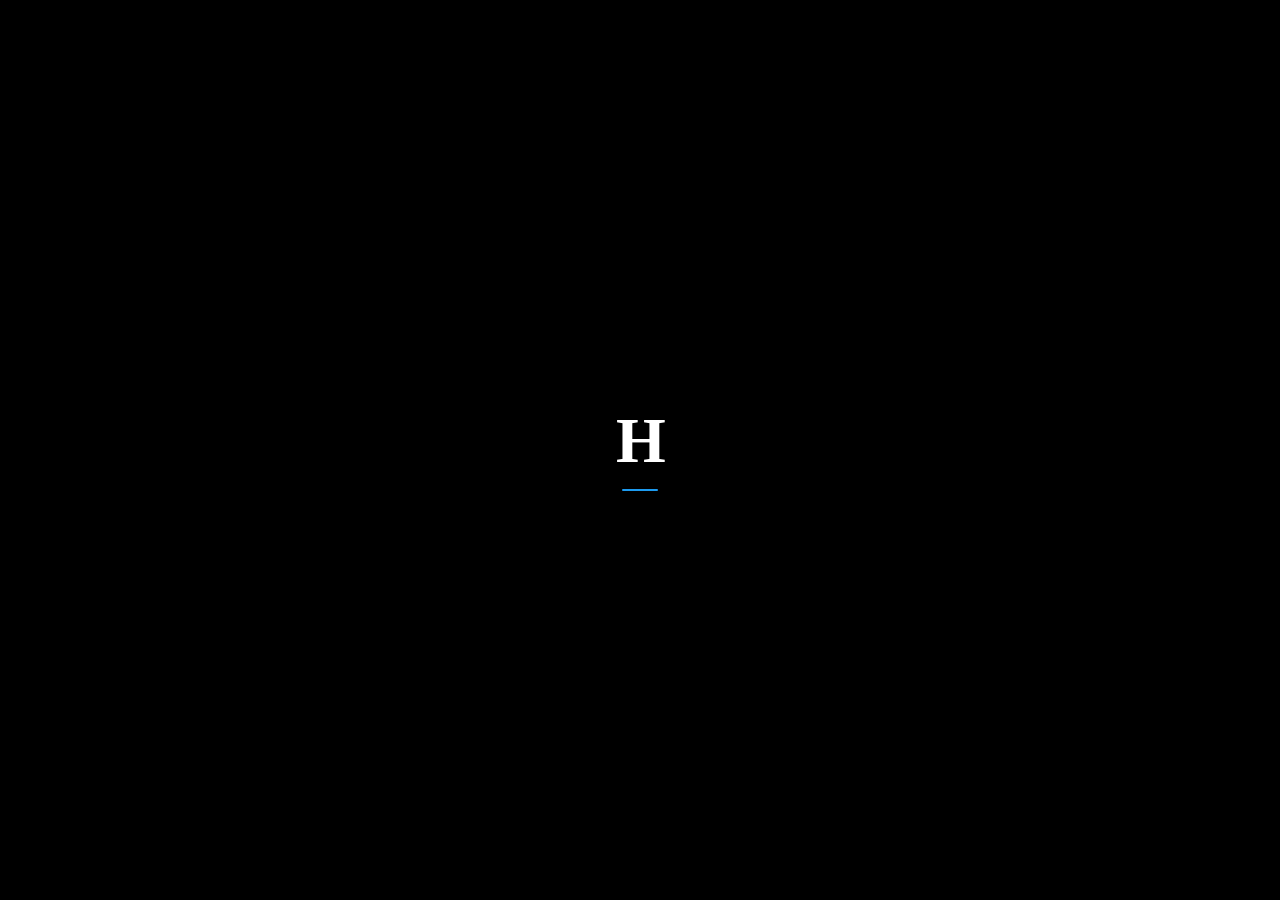
==== index.html @ ad1e806a "Add initial HTML structure for the application" ====
<!DOCTYPE html>

<html lang="en">
<head>
  <meta charset="UTF-8">
  <meta name="viewport" content="width=device-width, initial-scale=1.0, viewport-fit=cover">
  <meta name="theme-color" content="#000000">
  <meta name="description" content="H — Your personal offline micro-social space">
  <meta name="apple-mobile-web-app-capable" content="yes">
  <meta name="apple-mobile-web-app-status-bar-style" content="black-translucent">
  <meta name="apple-mobile-web-app-title" content="H">

  <!-- PWA Manifest -->

  <link rel="manifest" href="./manifest.json">

  <!-- Apple Touch Icons -->

  <link rel="apple-touch-icon" href="./icons/icon-192.png">

  <title>H</title>

  <!-- Preconnect for fonts -->

  <link rel="preconnect" href="https://fonts.googleapis.com">
  <link rel="preconnect" href="https://fonts.gstatic.com" crossorigin>

  <link rel="stylesheet" href="./style.css">
</head>
<body>
  <!-- App root -->
  <div id="app">
    <!-- Loading splash -->
    <div style="
      position:fixed; inset:0;
      background:#000;
      display:flex; align-items:center; justify-content:center;
      flex-direction:column; gap:16px;
    ">
      <span style="
        font-family: Georgia, serif;
        font-size: 64px;
        font-weight: 700;
        color: #fff;
        letter-spacing: -2px;
        line-height: 1;
      ">H</span>
      <div style="
        width: 36px; height: 2px;
        background: #1d9bf0;
        border-radius: 99px;
        animation: loadbar 1s ease infinite alternate;
      "></div>
    </div>
    <style>
      @keyframes loadbar {
        from { width: 20px; opacity: 0.4; }
        to   { width: 60px; opacity: 1; }
      }
    </style>
  </div>

  <script src="./app.js"></script>

</body>
</html>
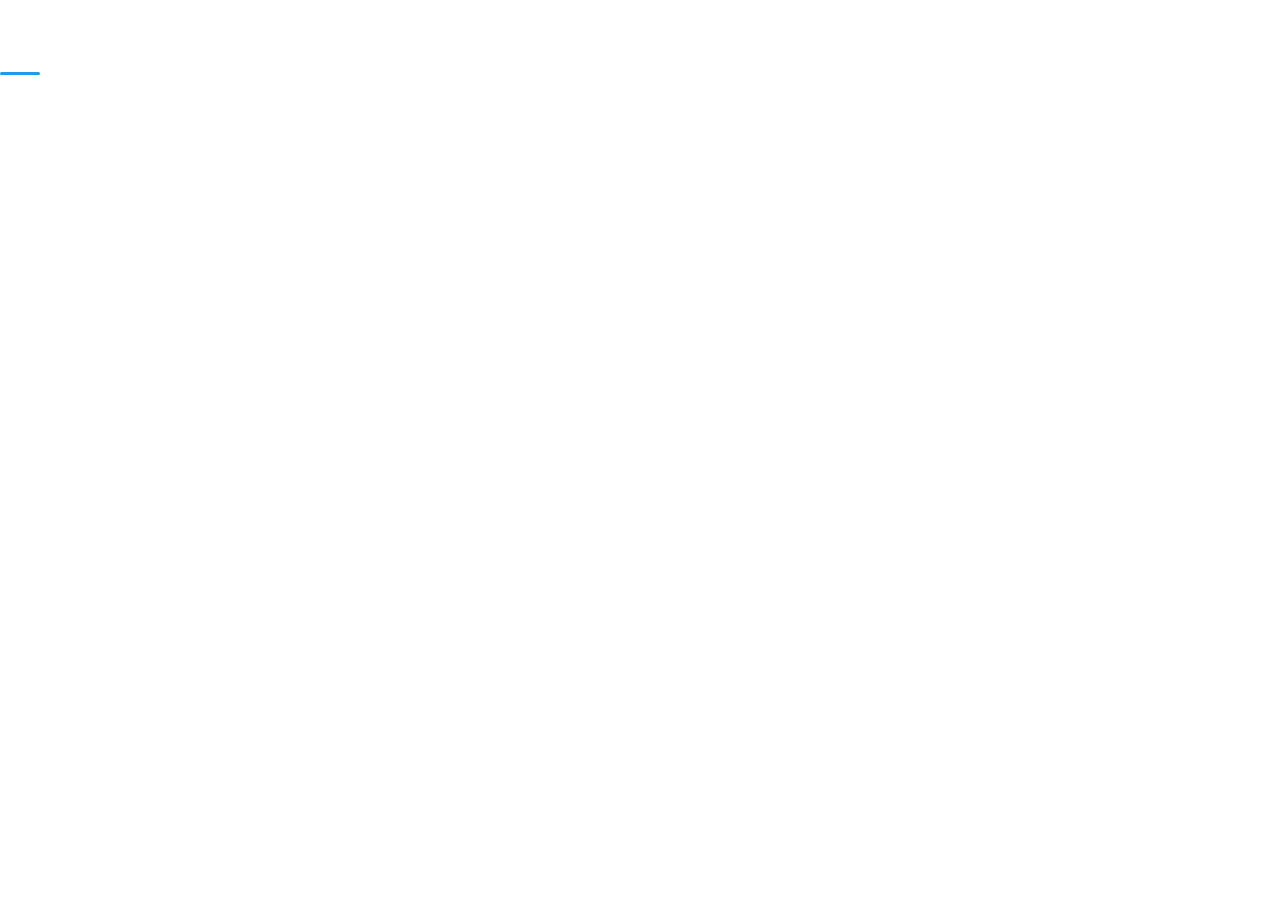
==== commit 0f00d4a3: "Update print statement from 'Hello' to 'Goodbye'" ====
--- a/index.html
+++ b/index.html
@@ -9,58 +9,1509 @@
   <meta name="apple-mobile-web-app-capable" content="yes">
   <meta name="apple-mobile-web-app-status-bar-style" content="black-translucent">
   <meta name="apple-mobile-web-app-title" content="H">
-
-  <!-- PWA Manifest -->
-
   <link rel="manifest" href="./manifest.json">
-
-  <!-- Apple Touch Icons -->
-
-  <link rel="apple-touch-icon" href="./icons/icon-192.png">
-
   <title>H</title>
-
-  <!-- Preconnect for fonts -->
-
-  <link rel="preconnect" href="https://fonts.googleapis.com">
-  <link rel="preconnect" href="https://fonts.gstatic.com" crossorigin>
-
-  <link rel="stylesheet" href="./style.css">
+  <style>
+/* ── Reset & Base ── */
+*, *::before, *::after { box-sizing: border-box; margin: 0; padding: 0; }
+
+:root {
+–bg:          #000000;
+–bg-elevated: #0d0d0d;
+–bg-card:     #111111;
+–bg-hover:    #161616;
+–bg-input:    #0d0d0d;
+–border:      #222222;
+–border-light:#2f2f2f;
+–accent:      #ffffff;
+–accent-dim:  #e7e9ea;
+–muted:       #71767b;
+–muted-light: #555555;
+–blue:        #1d9bf0;
+–blue-hover:  #1a8cd8;
+–red:         #f4212e;
+–radius-sm:   4px;
+–radius-md:   12px;
+–radius-full: 9999px;
+–font-main:   ‘Chirp’, -apple-system, BlinkMacSystemFont, ‘Segoe UI’, sans-serif;
+–sidebar-w:   275px;
+–col-w:       600px;
+–transition:  0.15s ease;
+}
+
+html { font-size: 15px; }
+body {
+background: var(–bg);
+color: var(–accent-dim);
+font-family: -apple-system, BlinkMacSystemFont, ‘Segoe UI’, ‘Helvetica Neue’, sans-serif;
+min-height: 100vh;
+overflow-x: hidden;
+-webkit-font-smoothing: antialiased;
+}
+
+/* ── Scrollbar ── */
+::-webkit-scrollbar { width: 0px; }
+
+/* ── Layout Shell ── */
+.app-shell {
+display: flex;
+justify-content: center;
+min-height: 100vh;
+max-width: 1300px;
+margin: 0 auto;
+}
+
+/* ── Left Sidebar ── */
+.sidebar {
+width: var(–sidebar-w);
+position: sticky;
+top: 0;
+height: 100vh;
+display: flex;
+flex-direction: column;
+padding: 0 12px;
+overflow: hidden;
+flex-shrink: 0;
+}
+
+.sidebar-logo {
+display: flex;
+align-items: center;
+justify-content: center;
+width: 50px;
+height: 50px;
+border-radius: var(–radius-full);
+margin: 4px 0 4px -4px;
+cursor: pointer;
+transition: background var(–transition);
+text-decoration: none;
+}
+.sidebar-logo:hover { background: var(–bg-hover); }
+.sidebar-logo .logo-letter {
+font-size: 28px;
+font-weight: 700;
+color: var(–accent);
+line-height: 1;
+font-family: ‘DM Sans’, serif;
+letter-spacing: -1px;
+}
+
+.sidebar-nav { flex: 1; padding-top: 4px; }
+
+.nav-item {
+display: flex;
+align-items: center;
+gap: 20px;
+padding: 12px 12px;
+border-radius: var(–radius-full);
+cursor: pointer;
+transition: background var(–transition);
+text-decoration: none;
+color: var(–accent-dim);
+font-size: 1.25rem;
+font-weight: 400;
+margin-bottom: 2px;
+width: fit-content;
+}
+.nav-item:hover { background: var(–bg-hover); }
+.nav-item.active { font-weight: 700; }
+.nav-item svg { width: 26px; height: 26px; flex-shrink: 0; }
+.nav-item span { white-space: nowrap; }
+
+.sidebar-profile {
+display: flex;
+align-items: center;
+gap: 12px;
+padding: 12px;
+border-radius: var(–radius-full);
+cursor: pointer;
+transition: background var(–transition);
+margin-bottom: 16px;
+}
+.sidebar-profile:hover { background: var(–bg-hover); }
+.sidebar-profile-info { flex: 1; min-width: 0; }
+.sidebar-profile-name {
+font-weight: 700;
+font-size: 0.95rem;
+color: var(–accent);
+white-space: nowrap;
+overflow: hidden;
+text-overflow: ellipsis;
+}
+.sidebar-profile-handle {
+font-size: 0.85rem;
+color: var(–muted);
+white-space: nowrap;
+overflow: hidden;
+text-overflow: ellipsis;
+}
+.sidebar-profile-dots { color: var(–muted); font-size: 1.2rem; margin-left: auto; }
+
+/* ── Main Timeline Column ── */
+.main-col {
+width: var(–col-w);
+border-left: 1px solid var(–border);
+border-right: 1px solid var(–border);
+min-height: 100vh;
+flex-shrink: 0;
+}
+
+/* ── Timeline Header ── */
+.timeline-header {
+position: sticky;
+top: 0;
+z-index: 100;
+background: rgba(0, 0, 0, 0.85);
+backdrop-filter: blur(12px);
+-webkit-backdrop-filter: blur(12px);
+border-bottom: 1px solid var(–border);
+padding: 16px 16px 0;
+}
+.timeline-header h2 {
+font-size: 1.25rem;
+font-weight: 700;
+color: var(–accent);
+padding-bottom: 16px;
+}
+
+/* ── Tabs ── */
+.tabs {
+display: flex;
+border-bottom: none;
+margin: 0 -16px;
+}
+.tab {
+flex: 1;
+text-align: center;
+padding: 14px 0 14px;
+font-size: 0.9rem;
+font-weight: 500;
+color: var(–muted);
+cursor: pointer;
+transition: background var(–transition);
+position: relative;
+}
+.tab:hover { background: rgba(255,255,255,0.03); }
+.tab.active {
+color: var(–accent);
+font-weight: 700;
+}
+.tab.active::after {
+content: ‘’;
+position: absolute;
+bottom: 0;
+left: 50%;
+transform: translateX(-50%);
+width: 56px;
+height: 4px;
+background: var(–blue);
+border-radius: var(–radius-full);
+}
+
+/* ── Post Composer ── */
+.composer {
+display: flex;
+gap: 12px;
+padding: 12px 16px 8px;
+border-bottom: 1px solid var(–border);
+}
+
+.composer-avatar {
+flex-shrink: 0;
+width: 40px;
+height: 40px;
+border-radius: var(–radius-full);
+background: var(–bg-elevated);
+overflow: hidden;
+cursor: pointer;
+}
+.composer-avatar img {
+width: 100%;
+height: 100%;
+object-fit: cover;
+}
+.composer-avatar-placeholder {
+width: 100%;
+height: 100%;
+display: flex;
+align-items: center;
+justify-content: center;
+background: var(–blue);
+color: #fff;
+font-size: 1rem;
+font-weight: 700;
+}
+
+.composer-body { flex: 1; min-width: 0; }
+.composer-audience {
+display: inline-flex;
+align-items: center;
+gap: 4px;
+color: var(–blue);
+font-size: 0.85rem;
+font-weight: 700;
+padding: 3px 10px;
+border: 1px solid var(–blue);
+border-radius: var(–radius-full);
+margin-bottom: 8px;
+cursor: pointer;
+}
+.composer-audience svg { width: 14px; height: 14px; }
+
+.composer-textarea {
+width: 100%;
+background: transparent;
+border: none;
+outline: none;
+color: var(–accent);
+font-size: 1.25rem;
+font-family: inherit;
+resize: none;
+line-height: 1.5;
+min-height: 60px;
+caret-color: var(–blue);
+}
+.composer-textarea::placeholder { color: var(–muted); }
+
+.composer-image-preview {
+position: relative;
+margin-top: 8px;
+border-radius: var(–radius-md);
+overflow: hidden;
+max-height: 280px;
+border: 1px solid var(–border);
+}
+.composer-image-preview img {
+width: 100%;
+object-fit: cover;
+max-height: 280px;
+}
+.composer-image-preview .remove-img {
+position: absolute;
+top: 8px;
+left: 8px;
+background: rgba(0,0,0,0.75);
+border: none;
+color: #fff;
+border-radius: var(–radius-full);
+width: 30px;
+height: 30px;
+cursor: pointer;
+font-size: 1rem;
+display: flex;
+align-items: center;
+justify-content: center;
+backdrop-filter: blur(4px);
+}
+.composer-image-preview .remove-img:hover { background: rgba(0,0,0,0.9); }
+
+.composer-divider {
+height: 1px;
+background: var(–border);
+margin: 10px 0;
+}
+
+.composer-actions {
+display: flex;
+align-items: center;
+justify-content: space-between;
+}
+.composer-tools {
+display: flex;
+align-items: center;
+gap: 2px;
+}
+.tool-btn {
+background: none;
+border: none;
+color: var(–blue);
+cursor: pointer;
+padding: 8px;
+border-radius: var(–radius-full);
+display: flex;
+align-items: center;
+transition: background var(–transition);
+}
+.tool-btn:hover { background: rgba(29, 155, 240, 0.1); }
+.tool-btn svg { width: 20px; height: 20px; }
+.tool-btn input[type=“file”] { display: none; }
+
+.composer-right {
+display: flex;
+align-items: center;
+gap: 12px;
+}
+.char-count {
+font-size: 0.85rem;
+color: var(–muted);
+}
+.char-count.warn { color: #ffd400; }
+.char-count.danger { color: var(–red); }
+
+.post-btn {
+background: var(–accent);
+color: var(–bg);
+border: none;
+border-radius: var(–radius-full);
+padding: 8px 20px;
+font-size: 0.95rem;
+font-weight: 700;
+cursor: pointer;
+transition: background var(–transition), opacity var(–transition);
+font-family: inherit;
+}
+.post-btn:hover { background: #e7e9ea; }
+.post-btn:disabled { opacity: 0.5; cursor: not-allowed; }
+
+/* ── Feed ── */
+.feed { }
+
+.post-card {
+display: flex;
+gap: 12px;
+padding: 12px 16px;
+border-bottom: 1px solid var(–border);
+cursor: pointer;
+transition: background var(–transition);
+position: relative;
+}
+.post-card:hover { background: var(–bg-hover); }
+
+.post-avatar {
+flex-shrink: 0;
+width: 40px;
+height: 40px;
+border-radius: var(–radius-full);
+background: var(–bg-elevated);
+overflow: hidden;
+}
+.post-avatar img {
+width: 100%;
+height: 100%;
+object-fit: cover;
+}
+.post-avatar-placeholder {
+width: 100%;
+height: 100%;
+display: flex;
+align-items: center;
+justify-content: center;
+background: var(–blue);
+color: #fff;
+font-size: 1rem;
+font-weight: 700;
+}
+
+.post-body { flex: 1; min-width: 0; }
+
+.post-header {
+display: flex;
+align-items: baseline;
+gap: 4px;
+flex-wrap: wrap;
+margin-bottom: 2px;
+}
+.post-name {
+font-weight: 700;
+font-size: 0.95rem;
+color: var(–accent);
+}
+.post-handle {
+color: var(–muted);
+font-size: 0.9rem;
+}
+.post-dot {
+color: var(–muted);
+font-size: 0.9rem;
+}
+.post-time {
+color: var(–muted);
+font-size: 0.9rem;
+}
+
+.post-text {
+font-size: 0.95rem;
+line-height: 1.55;
+color: var(–accent-dim);
+white-space: pre-wrap;
+word-break: break-word;
+margin-bottom: 6px;
+}
+
+.post-image {
+border-radius: var(–radius-md);
+overflow: hidden;
+margin-top: 10px;
+border: 1px solid var(–border);
+max-height: 500px;
+}
+.post-image img {
+width: 100%;
+object-fit: cover;
+max-height: 500px;
+display: block;
+}
+
+.post-actions-bar {
+display: flex;
+align-items: center;
+gap: 20px;
+margin-top: 10px;
+}
+.post-action {
+display: flex;
+align-items: center;
+gap: 6px;
+color: var(–muted);
+font-size: 0.85rem;
+cursor: pointer;
+transition: color var(–transition);
+padding: 4px;
+border-radius: var(–radius-full);
+}
+.post-action svg { width: 18px; height: 18px; }
+.post-action:hover { color: var(–blue); }
+.post-action.like:hover { color: #f91880; }
+.post-action.like.liked { color: #f91880; }
+.post-action.like.liked svg { fill: #f91880; }
+
+/* ── Three-dot menu ── */
+.post-menu-wrapper {
+position: absolute;
+top: 12px;
+right: 12px;
+}
+.menu-trigger {
+background: none;
+border: none;
+color: var(–muted);
+cursor: pointer;
+width: 34px;
+height: 34px;
+border-radius: var(–radius-full);
+display: flex;
+align-items: center;
+justify-content: center;
+opacity: 0;
+transition: background var(–transition), opacity var(–transition);
+}
+.post-card:hover .menu-trigger { opacity: 1; }
+.menu-trigger:hover { background: rgba(29, 155, 240, 0.1); color: var(–blue); }
+.menu-trigger svg { width: 18px; height: 18px; }
+
+.dropdown-menu {
+position: absolute;
+top: calc(100% + 4px);
+right: 0;
+background: var(–bg-card);
+border: 1px solid var(–border-light);
+border-radius: var(–radius-md);
+box-shadow: 0 8px 32px rgba(0,0,0,0.8);
+min-width: 200px;
+z-index: 999;
+overflow: hidden;
+animation: menuIn 0.12s ease;
+}
+@keyframes menuIn {
+from { opacity: 0; transform: scale(0.95) translateY(-4px); }
+to   { opacity: 1; transform: scale(1) translateY(0); }
+}
+.dropdown-item {
+display: flex;
+align-items: center;
+gap: 12px;
+padding: 14px 16px;
+cursor: pointer;
+font-size: 0.95rem;
+font-weight: 500;
+color: var(–accent-dim);
+transition: background var(–transition);
+}
+.dropdown-item:hover { background: var(–bg-hover); }
+.dropdown-item.danger { color: var(–red); }
+.dropdown-item svg { width: 18px; height: 18px; }
+
+/* ── Empty State ── */
+.empty-state {
+display: flex;
+flex-direction: column;
+align-items: center;
+padding: 60px 32px;
+gap: 12px;
+text-align: center;
+}
+.empty-state-icon {
+width: 60px;
+height: 60px;
+border-radius: var(–radius-full);
+background: var(–bg-elevated);
+display: flex;
+align-items: center;
+justify-content: center;
+color: var(–muted);
+margin-bottom: 8px;
+}
+.empty-state h3 {
+font-size: 1.5rem;
+font-weight: 800;
+color: var(–accent);
+}
+.empty-state p {
+font-size: 0.95rem;
+color: var(–muted);
+max-width: 300px;
+line-height: 1.5;
+}
+
+/* ── Onboarding Modal ── */
+.modal-overlay {
+position: fixed;
+inset: 0;
+background: rgba(0,0,0,0.7);
+z-index: 10000;
+display: flex;
+align-items: center;
+justify-content: center;
+backdrop-filter: blur(4px);
+animation: fadeIn 0.2s ease;
+}
+@keyframes fadeIn {
+from { opacity: 0; } to { opacity: 1; }
+}
+
+.modal {
+background: var(–bg);
+border-radius: 16px;
+width: 90%;
+max-width: 480px;
+padding: 40px 32px;
+animation: slideUp 0.25s ease;
+border: 1px solid var(–border);
+}
+@keyframes slideUp {
+from { opacity: 0; transform: translateY(20px); }
+to   { opacity: 1; transform: translateY(0); }
+}
+
+.modal-logo {
+text-align: center;
+margin-bottom: 28px;
+}
+.modal-logo .logo-letter {
+font-size: 42px;
+font-weight: 800;
+color: var(–accent);
+letter-spacing: -2px;
+}
+
+.modal h2 {
+font-size: 1.65rem;
+font-weight: 800;
+color: var(–accent);
+margin-bottom: 8px;
+letter-spacing: -0.5px;
+}
+.modal p {
+color: var(–muted);
+font-size: 0.95rem;
+margin-bottom: 28px;
+line-height: 1.5;
+}
+
+/* Avatar upload */
+.avatar-upload-area {
+display: flex;
+flex-direction: column;
+align-items: center;
+gap: 12px;
+margin-bottom: 28px;
+cursor: pointer;
+}
+.avatar-upload-circle {
+width: 80px;
+height: 80px;
+border-radius: var(–radius-full);
+border: 2px dashed var(–border-light);
+display: flex;
+align-items: center;
+justify-content: center;
+overflow: hidden;
+transition: border-color var(–transition);
+background: var(–bg-elevated);
+}
+.avatar-upload-area:hover .avatar-upload-circle { border-color: var(–blue); }
+.avatar-upload-circle img {
+width: 100%;
+height: 100%;
+object-fit: cover;
+}
+.avatar-upload-circle svg { color: var(–muted); width: 28px; height: 28px; }
+.avatar-upload-label {
+font-size: 0.9rem;
+color: var(–blue);
+font-weight: 600;
+}
+
+.field {
+margin-bottom: 20px;
+}
+.field label {
+display: block;
+font-size: 0.85rem;
+color: var(–muted);
+margin-bottom: 6px;
+font-weight: 500;
+}
+.field input {
+width: 100%;
+background: var(–bg-input);
+border: 1px solid var(–border-light);
+border-radius: var(–radius-md);
+padding: 14px 16px;
+color: var(–accent);
+font-size: 1rem;
+font-family: inherit;
+outline: none;
+transition: border-color var(–transition);
+}
+.field input:focus { border-color: var(–blue); }
+.field input::placeholder { color: var(–muted-light); }
+
+.field-hint {
+font-size: 0.8rem;
+color: var(–muted);
+margin-top: 5px;
+}
+
+.modal-submit {
+width: 100%;
+background: var(–accent);
+color: var(–bg);
+border: none;
+border-radius: var(–radius-full);
+padding: 14px;
+font-size: 1rem;
+font-weight: 700;
+cursor: pointer;
+font-family: inherit;
+transition: background var(–transition);
+margin-top: 8px;
+}
+.modal-submit:hover { background: #e7e9ea; }
+.modal-submit:disabled { opacity: 0.4; cursor: not-allowed; }
+
+/* ── Toast ── */
+.toast {
+position: fixed;
+bottom: 24px;
+left: 50%;
+transform: translateX(-50%) translateY(0);
+background: var(–blue);
+color: #fff;
+padding: 12px 24px;
+border-radius: var(–radius-full);
+font-size: 0.9rem;
+font-weight: 600;
+z-index: 99999;
+animation: toastIn 0.2s ease, toastOut 0.2s ease 2.3s forwards;
+white-space: nowrap;
+box-shadow: 0 4px 20px rgba(0,0,0,0.5);
+}
+@keyframes toastIn {
+from { opacity: 0; transform: translateX(-50%) translateY(16px); }
+to   { opacity: 1; transform: translateX(-50%) translateY(0); }
+}
+@keyframes toastOut {
+from { opacity: 1; transform: translateX(-50%) translateY(0); }
+to   { opacity: 0; transform: translateX(-50%) translateY(16px); }
+}
+
+/* ── Right sidebar placeholder ── */
+.right-sidebar {
+width: 350px;
+padding: 12px 24px;
+flex-shrink: 0;
+}
+.search-bar {
+background: var(–bg-elevated);
+border: 1px solid transparent;
+border-radius: var(–radius-full);
+display: flex;
+align-items: center;
+gap: 10px;
+padding: 10px 16px;
+margin-bottom: 16px;
+transition: border-color var(–transition), background var(–transition);
+}
+.search-bar:focus-within {
+background: var(–bg);
+border-color: var(–blue);
+}
+.search-bar svg { color: var(–muted); width: 18px; height: 18px; flex-shrink: 0; }
+.search-bar input {
+background: none;
+border: none;
+outline: none;
+color: var(–accent);
+font-size: 0.95rem;
+font-family: inherit;
+width: 100%;
+}
+.search-bar input::placeholder { color: var(–muted); }
+
+.widget-card {
+background: var(–bg-elevated);
+border-radius: var(–radius-md);
+padding: 16px;
+margin-bottom: 16px;
+border: 1px solid var(–border);
+}
+.widget-card h3 {
+font-size: 1.1rem;
+font-weight: 800;
+color: var(–accent);
+margin-bottom: 12px;
+}
+.widget-stat {
+display: flex;
+justify-content: space-between;
+padding: 8px 0;
+border-bottom: 1px solid var(–border);
+font-size: 0.9rem;
+}
+.widget-stat:last-child { border-bottom: none; }
+.widget-stat-label { color: var(–muted); }
+.widget-stat-value { font-weight: 700; color: var(–accent); }
+
+/* ── Mobile ── */
+@media (max-width: 1100px) {
+.right-sidebar { display: none; }
+}
+@media (max-width: 768px) {
+.sidebar { display: none; }
+.main-col {
+width: 100%;
+border-left: none;
+border-right: none;
+}
+.app-shell { flex-direction: column; }
+
+/* Mobile bottom nav */
+.mobile-nav {
+display: flex;
+position: fixed;
+bottom: 0;
+left: 0;
+right: 0;
+background: rgba(0,0,0,0.92);
+border-top: 1px solid var(–border);
+backdrop-filter: blur(12px);
+z-index: 1000;
+padding: 0 8px;
+padding-bottom: env(safe-area-inset-bottom);
+}
+.mobile-nav-item {
+flex: 1;
+display: flex;
+align-items: center;
+justify-content: center;
+padding: 14px 8px;
+color: var(–accent-dim);
+cursor: pointer;
+}
+.mobile-nav-item svg { width: 26px; height: 26px; }
+
+body { padding-bottom: 70px; }
+}
+@media (min-width: 769px) {
+.mobile-nav { display: none; }
+}
+
+/* ── Post entrance animation ── */
+.post-card {
+animation: postIn 0.25s ease;
+}
+@keyframes postIn {
+from { opacity: 0; transform: translateY(-8px); }
+to   { opacity: 1; transform: translateY(0); }
+}
+
+/* ── Liked heart fill ── */
+@keyframes heartPop {
+0%   { transform: scale(1); }
+50%  { transform: scale(1.4); }
+100% { transform: scale(1); }
+}
+.post-action.like.liked svg { animation: heartPop 0.3s ease; }
+
+/* ── Composer focus ring ── */
+.composer-textarea:focus + .composer-divider {
+background: var(–blue);
+height: 2px;
+}
+
+/* ── Image attachment preview strip ── */
+.composer-image-preview { animation: fadeIn 0.2s ease; }
+
+```
+#splash {
+  position: fixed; inset: 0; background: #000;
+  display: flex; align-items: center; justify-content: center;
+  flex-direction: column; gap: 20px; z-index: 99999;
+  transition: opacity 0.3s ease;
+}
+#splash.hide { opacity: 0; pointer-events: none; }
+.splash-letter {
+  font-family: Georgia, serif; font-size: 72px; font-weight: 700;
+  color: #fff; letter-spacing: -3px; line-height: 1;
+}
+.splash-bar {
+  width: 40px; height: 3px; background: #1d9bf0; border-radius: 99px;
+  animation: splashpulse 0.8s ease-in-out infinite alternate;
+}
+@keyframes splashpulse {
+  from { width: 24px; opacity: 0.5; }
+  to   { width: 56px; opacity: 1; }
+}
+```
+
+  </style>
 </head>
 <body>
-  <!-- App root -->
-  <div id="app">
-    <!-- Loading splash -->
-    <div style="
-      position:fixed; inset:0;
-      background:#000;
-      display:flex; align-items:center; justify-content:center;
-      flex-direction:column; gap:16px;
-    ">
-      <span style="
-        font-family: Georgia, serif;
-        font-size: 64px;
-        font-weight: 700;
-        color: #fff;
-        letter-spacing: -2px;
-        line-height: 1;
-      ">H</span>
-      <div style="
-        width: 36px; height: 2px;
-        background: #1d9bf0;
-        border-radius: 99px;
-        animation: loadbar 1s ease infinite alternate;
-      "></div>
+  <div id="splash">
+    <span class="splash-letter">H</span>
+    <div class="splash-bar"></div>
+  </div>
+  <div id="app"></div>
+
+  <script>
+/* ═══════════════════════════════════════════════
+   H  —  Personal Offline Micro-Social App
+   app.js — All application logic
+═══════════════════════════════════════════════ */
+
+const DB_KEY_PROFILE = 'h_profile';
+const DB_KEY_POSTS   = 'h_posts';
+const MAX_CHARS      = 280;
+
+/* ── State ── */
+let profile       = null;
+let posts         = [];
+let composerImage = null;
+let openMenuId    = null;
+
+/* ── Global error boundary ── */
+window.onerror = function(msg, src, line, col, err) {
+  var splash = document.getElementById('splash');
+  if (splash) {
+    splash.innerHTML = '<div style="text-align:center;padding:40px;color:#fff"><div style="font-size:48px;font-weight:700;font-family:Georgia,serif;margin-bottom:16px">H</div><div style="color:#f4212e;font-size:14px;margin-bottom:8px">Failed to load</div><div style="color:#71767b;font-size:12px;max-width:280px;margin:0 auto">' + msg + '</div><button onclick="localStorage.clear();location.reload()" style="margin-top:20px;background:#1d9bf0;color:#fff;border:none;border-radius:99px;padding:10px 24px;cursor:pointer;font-size:14px">Reset &amp; Reload</button></div>';
+  }
+  return false;
+};
+
+
+/* ── Splash ── */
+function hideSplash() {
+  var splash = document.getElementById('splash');
+  if (splash) {
+    splash.classList.add('hide');
+    setTimeout(function() { if (splash.parentNode) splash.parentNode.removeChild(splash); }, 350);
+  }
+}
+
+/* ── Bootstrap ── */
+document.addEventListener('DOMContentLoaded', function() {
+  try {
+    profile = loadProfile();
+    posts   = loadPosts();
+  } catch(e) {
+    profile = null;
+    posts = [];
+  }
+
+  hideSplash();
+
+  if (!profile) {
+    showOnboarding();
+  } else {
+    bootApp();
+  }
+
+  // Close menus on outside click
+  document.addEventListener('click', function(e) {
+    if (openMenuId && !e.target.closest('.post-menu-wrapper')) {
+      closeAllMenus();
+    }
+  });
+});
+
+/* ── Service Worker ── */
+if ('serviceWorker' in navigator) {
+  window.addEventListener('load', () => {
+    navigator.serviceWorker.register('./service-worker.js')
+      .catch(err => console.log('SW registration failed:', err));
+  });
+}
+
+/* ══════════════════════════════════════════════
+   STORAGE
+══════════════════════════════════════════════ */
+function loadProfile() {
+  try { return JSON.parse(localStorage.getItem(DB_KEY_PROFILE)); } catch(e) { return null; }
+}
+function saveProfile(p) {
+  localStorage.setItem(DB_KEY_PROFILE, JSON.stringify(p));
+}
+function loadPosts() {
+  try { return JSON.parse(localStorage.getItem(DB_KEY_POSTS)) || []; } catch(e) { return []; }
+}
+function savePosts() {
+  localStorage.setItem(DB_KEY_POSTS, JSON.stringify(posts));
+}
+
+/* ══════════════════════════════════════════════
+   ONBOARDING MODAL
+══════════════════════════════════════════════ */
+function showOnboarding() {
+  const overlay = document.createElement('div');
+  overlay.className = 'modal-overlay';
+  overlay.innerHTML = `
+    <div class="modal" id="onboard-modal">
+      <div class="modal-logo"><span class="logo-letter">H</span></div>
+      <h2>Welcome to H</h2>
+      <p>Your personal offline space. Set up your profile to get started.</p>
+
+      <div class="avatar-upload-area" id="avatar-area">
+        <div class="avatar-upload-circle" id="avatar-circle">
+          <svg viewBox="0 0 24 24" fill="none" stroke="currentColor" stroke-width="1.5">
+            <path d="M12 16v-4m0 0V8m0 4H8m4 0h4"/>
+            <circle cx="12" cy="12" r="10"/>
+          </svg>
+        </div>
+        <span class="avatar-upload-label">Add profile photo</span>
+        <input type="file" id="avatar-file" accept="image/*" style="display:none">
+      </div>
+
+      <div class="field">
+        <label>Display Name</label>
+        <input type="text" id="onboard-name" placeholder="Your name" maxlength="50" autocomplete="off">
+      </div>
+      <div class="field">
+        <label>Username</label>
+        <input type="text" id="onboard-handle" placeholder="@username" maxlength="30" autocomplete="off">
+        <div class="field-hint">Others will see this as your handle</div>
+      </div>
+
+      <button class="modal-submit" id="onboard-submit" disabled>Let's go →</button>
     </div>
-    <style>
-      @keyframes loadbar {
-        from { width: 20px; opacity: 0.4; }
-        to   { width: 60px; opacity: 1; }
+  `;
+  document.body.appendChild(overlay);
+
+  // Avatar upload
+  let avatarData = null;
+  const avatarArea   = overlay.querySelector('#avatar-area');
+  const avatarFile   = overlay.querySelector('#avatar-file');
+  const avatarCircle = overlay.querySelector('#avatar-circle');
+
+  avatarArea.addEventListener('click', () => avatarFile.click());
+  avatarFile.addEventListener('change', () => {
+    const file = avatarFile.files[0];
+    if (!file) return;
+    resizeImage(file, 300, data => {
+      avatarData = data;
+      avatarCircle.innerHTML = `<img src="${data}" alt="avatar">`;
+    });
+  });
+
+  // Validation
+  const nameInput   = overlay.querySelector('#onboard-name');
+  const handleInput = overlay.querySelector('#onboard-handle');
+  const submitBtn   = overlay.querySelector('#onboard-submit');
+
+  function validate() {
+    submitBtn.disabled = !nameInput.value.trim() || !handleInput.value.trim();
+  }
+  nameInput.addEventListener('input', validate);
+  handleInput.addEventListener('input', () => {
+    let v = handleInput.value.replace(/[^a-zA-Z0-9_]/g, '');
+    handleInput.value = v;
+    validate();
+  });
+
+  // Submit
+  submitBtn.addEventListener('click', () => {
+    let handle = handleInput.value.trim();
+    if (!handle.startsWith('@')) handle = '@' + handle;
+
+    profile = {
+      name:   nameInput.value.trim(),
+      handle: handle,
+      avatar: avatarData || null
+    };
+    saveProfile(profile);
+    overlay.remove();
+    bootApp();
+    showToast('Profile saved! Welcome to H ✦');
+  });
+}
+
+/* ══════════════════════════════════════════════
+   APP BOOT — Render Shell
+══════════════════════════════════════════════ */
+function bootApp() {
+  document.getElementById('app').innerHTML = buildShell();
+  bindComposer();
+  renderFeed();
+  updateSidebarProfile();
+  updateStats();
+}
+
+function buildShell() {
+  const avatarHTML = profile.avatar
+    ? `<img src="${profile.avatar}" alt="avatar">`
+    : `<div class="composer-avatar-placeholder">${initials(profile.name)}</div>`;
+
+  const sidebarAvatar = profile.avatar
+    ? `<img src="${profile.avatar}" alt="avatar" style="width:40px;height:40px;border-radius:50%;object-fit:cover;">`
+    : `<div style="width:40px;height:40px;border-radius:50%;background:var(--blue);display:flex;align-items:center;justify-content:center;color:#fff;font-weight:700;font-size:1rem;">${initials(profile.name)}</div>`;
+
+  return `
+  <div class="app-shell">
+
+    <!-- Left Sidebar -->
+    <nav class="sidebar">
+      <a class="sidebar-logo" href="#">
+        <span class="logo-letter">H</span>
+      </a>
+      <div class="sidebar-nav">
+        ${navItem(iconHome(), 'Home', true)}
+        ${navItem(iconSearch(), 'Explore')}
+        ${navItem(iconBell(), 'Notifications')}
+        ${navItem(iconMail(), 'Messages')}
+        ${navItem(iconBookmark(), 'Bookmarks')}
+        ${navItem(iconUser(), 'Profile')}
+      </div>
+      <div class="sidebar-profile">
+        ${sidebarAvatar}
+        <div class="sidebar-profile-info">
+          <div class="sidebar-profile-name">${esc(profile.name)}</div>
+          <div class="sidebar-profile-handle">${esc(profile.handle)}</div>
+        </div>
+        <span class="sidebar-profile-dots">···</span>
+      </div>
+    </nav>
+
+    <!-- Main Column -->
+    <main class="main-col">
+      <div class="timeline-header">
+        <h2>For You</h2>
+        <div class="tabs">
+          <div class="tab active">For You</div>
+          <div class="tab">Following</div>
+        </div>
+      </div>
+
+      <!-- Composer -->
+      <div class="composer">
+        <div class="composer-avatar">${avatarHTML}</div>
+        <div class="composer-body">
+          <div class="composer-audience">
+            ${iconGlobe()} Everyone
+          </div>
+          <textarea
+            class="composer-textarea"
+            id="post-input"
+            placeholder="What's happening?"
+            maxlength="${MAX_CHARS}"
+            rows="2"
+          ></textarea>
+
+```
+      <div id="composer-img-preview"></div>
+      <div class="composer-divider"></div>
+      <div class="composer-actions">
+        <div class="composer-tools">
+          <label class="tool-btn" title="Add photo">
+            ${iconImage()}
+            <input type="file" id="img-upload" accept="image/*">
+          </label>
+        </div>
+        <div class="composer-right">
+          <span class="char-count" id="char-count">0</span>
+          <button class="post-btn" id="post-btn" disabled>Post</button>
+        </div>
+      </div>
+    </div>
+  </div>
+
+  <!-- Feed -->
+  <div class="feed" id="feed"></div>
+</main>
+
+<!-- Right Sidebar -->
+<aside class="right-sidebar">
+  <div class="search-bar">
+    ${iconSearch()}
+    <input type="text" placeholder="Search H">
+  </div>
+  <div class="widget-card" id="stats-widget">
+    <h3>Your Stats</h3>
+    <div class="widget-stat">
+      <span class="widget-stat-label">Posts</span>
+      <span class="widget-stat-value" id="stat-posts">0</span>
+    </div>
+    <div class="widget-stat">
+      <span class="widget-stat-label">With photos</span>
+      <span class="widget-stat-value" id="stat-photos">0</span>
+    </div>
+    <div class="widget-stat">
+      <span class="widget-stat-label">Member since</span>
+      <span class="widget-stat-value" id="stat-since">—</span>
+    </div>
+  </div>
+</aside>
+```
+
+  </div>
+
+  <!-- Mobile Nav -->
+
+  <div class="mobile-nav">
+    <div class="mobile-nav-item">${iconHome()}</div>
+    <div class="mobile-nav-item">${iconSearch()}</div>
+    <div class="mobile-nav-item">${iconBell()}</div>
+    <div class="mobile-nav-item">${iconUser()}</div>
+  </div>
+  `;
+}
+
+function navItem(icon, label, active = false) {
+return `<div class="nav-item${active ? ' active' : ''}"> ${icon} <span>${label}</span> </div>`;
+}
+
+/* ══════════════════════════════════════════════
+COMPOSER
+══════════════════════════════════════════════ */
+function bindComposer() {
+const textarea  = document.getElementById(‘post-input’);
+const postBtn   = document.getElementById(‘post-btn’);
+const imgUpload = document.getElementById(‘img-upload’);
+const charCount = document.getElementById(‘char-count’);
+
+textarea.addEventListener(‘input’, () => {
+const len = textarea.value.length;
+charCount.textContent = len;
+charCount.className = ‘char-count’ + (len > 260 ? ’ danger’ : len > 220 ? ’ warn’ : ‘’);
+postBtn.disabled = len === 0 && !composerImage;
+autoResize(textarea);
+});
+
+imgUpload.addEventListener(‘change’, () => {
+const file = imgUpload.files[0];
+if (!file) return;
+resizeImage(file, 1200, data => {
+composerImage = data;
+renderComposerPreview();
+postBtn.disabled = false;
+});
+});
+
+postBtn.addEventListener(‘click’, submitPost);
+
+textarea.addEventListener(‘keydown’, e => {
+if ((e.metaKey || e.ctrlKey) && e.key === ‘Enter’) submitPost();
+});
+}
+
+function renderComposerPreview() {
+const preview = document.getElementById(‘composer-img-preview’);
+if (!composerImage) { preview.innerHTML = ‘’; return; }
+preview.innerHTML = `<div class="composer-image-preview"> <img src="${composerImage}" alt="preview"> <button class="remove-img" id="remove-img" title="Remove">✕</button> </div>`;
+document.getElementById(‘remove-img’).addEventListener(‘click’, () => {
+composerImage = null;
+document.getElementById(‘img-upload’).value = ‘’;
+renderComposerPreview();
+const ta = document.getElementById(‘post-input’);
+document.getElementById(‘post-btn’).disabled = ta.value.trim().length === 0;
+});
+}
+
+function submitPost() {
+const textarea = document.getElementById(‘post-input’);
+const text = textarea.value.trim();
+if (!text && !composerImage) return;
+
+const now = new Date();
+const post = {
+id:        generateId(),
+text:      text,
+image:     composerImage || null,
+timestamp: now.toISOString(),
+liked:     false,
+likes:     0,
+};
+
+posts.unshift(post);
+savePosts();
+
+textarea.value = ‘’;
+document.getElementById(‘char-count’).textContent = ‘0’;
+document.getElementById(‘post-btn’).disabled = true;
+textarea.style.height = ‘’;
+composerImage = null;
+document.getElementById(‘img-upload’).value = ‘’;
+renderComposerPreview();
+
+prependPostCard(post);
+updateStats();
+showToast(‘Your post is live ✦’);
+}
+
+/* ══════════════════════════════════════════════
+FEED
+══════════════════════════════════════════════ */
+function renderFeed() {
+const feed = document.getElementById(‘feed’);
+if (posts.length === 0) {
+feed.innerHTML = `<div class="empty-state"> <div class="empty-state-icon">${iconFeather()}</div> <h3>Nothing here yet</h3> <p>When you post something, it will show up here.</p> </div>`;
+return;
+}
+feed.innerHTML = ‘’;
+posts.forEach(p => feed.appendChild(buildPostCard(p)));
+}
+
+function prependPostCard(post) {
+const feed = document.getElementById(‘feed’);
+const empty = feed.querySelector(’.empty-state’);
+if (empty) feed.innerHTML = ‘’;
+const card = buildPostCard(post);
+feed.prepend(card);
+}
+
+function buildPostCard(post) {
+const wrap = document.createElement(‘article’);
+wrap.className = ‘post-card’;
+wrap.dataset.id = post.id;
+
+const avatarHTML = profile.avatar
+? `<img src="${profile.avatar}" alt="avatar">`
+: `<div class="post-avatar-placeholder">${initials(profile.name)}</div>`;
+
+const imageHTML = post.image
+? `<div class="post-image"><img src="${post.image}" alt="post image" loading="lazy"></div>`
+: ‘’;
+
+const likedClass = post.liked ? ‘post-action like liked’ : ‘post-action like’;
+
+wrap.innerHTML = `<div class="post-avatar">${avatarHTML}</div> <div class="post-body"> <div class="post-header"> <span class="post-name">${esc(profile.name)}</span> <span class="post-handle">${esc(profile.handle)}</span> <span class="post-dot">·</span> <span class="post-time">${formatDate(post.timestamp)}</span> </div> ${post.text ?`<div class="post-text">${esc(post.text)}</div>`: ''} ${imageHTML} <div class="post-actions-bar"> <span class="post-action" title="Reply">${iconReply()} <span>0</span></span> <span class="post-action" title="Repost">${iconRepost()} <span>0</span></span> <span class="${likedClass}" title="Like" data-likes="${post.likes}">${iconHeart()} <span>${post.likes}</span></span> <span class="post-action" title="Share">${iconShare()}</span> </div> </div> <div class="post-menu-wrapper"> <button class="menu-trigger" title="More">${iconDots()}</button> <div class="dropdown-menu" style="display:none"> <div class="dropdown-item danger" data-action="delete"> ${iconTrash()} Delete </div> </div> </div>`;
+
+// Like toggle
+const likeBtn = wrap.querySelector(’.post-action.like’);
+likeBtn.addEventListener(‘click’, e => {
+e.stopPropagation();
+const idx = posts.findIndex(p => p.id === post.id);
+if (idx === -1) return;
+posts[idx].liked = !posts[idx].liked;
+posts[idx].likes += posts[idx].liked ? 1 : -1;
+savePosts();
+likeBtn.className = posts[idx].liked ? ‘post-action like liked’ : ‘post-action like’;
+likeBtn.querySelector(‘span’).textContent = posts[idx].likes;
+});
+
+// Three-dot menu
+const trigger = wrap.querySelector(’.menu-trigger’);
+const menu    = wrap.querySelector(’.dropdown-menu’);
+
+trigger.addEventListener(‘click’, e => {
+e.stopPropagation();
+const isOpen = menu.style.display !== ‘none’;
+closeAllMenus();
+if (!isOpen) {
+menu.style.display = ‘block’;
+openMenuId = post.id;
+}
+});
+
+// Delete
+wrap.querySelector(’[data-action=“delete”]’).addEventListener(‘click’, e => {
+e.stopPropagation();
+deletePost(post.id, wrap);
+});
+
+return wrap;
+}
+
+function deletePost(id, cardEl) {
+posts = posts.filter(p => p.id !== id);
+savePosts();
+cardEl.style.transition = ‘opacity 0.2s, transform 0.2s’;
+cardEl.style.opacity = ‘0’;
+cardEl.style.transform = ‘translateX(8px)’;
+setTimeout(() => {
+cardEl.remove();
+if (posts.length === 0) renderFeed();
+updateStats();
+}, 200);
+showToast(‘Post deleted’);
+}
+
+function closeAllMenus() {
+document.querySelectorAll(’.dropdown-menu’).forEach(m => m.style.display = ‘none’);
+openMenuId = null;
+}
+
+/* ══════════════════════════════════════════════
+STATS
+══════════════════════════════════════════════ */
+function updateStats() {
+const el = document.getElementById(‘stat-posts’);
+const ep = document.getElementById(‘stat-photos’);
+const es = document.getElementById(‘stat-since’);
+if (!el) return;
+el.textContent = posts.length;
+ep.textContent = posts.filter(p => p.image).length;
+// Member since = earliest post or today
+if (posts.length > 0) {
+const earliest = new Date(posts[posts.length - 1].timestamp);
+es.textContent = earliest.toLocaleDateString(‘en-US’, { month: ‘short’, year: ‘numeric’ });
+} else {
+es.textContent = new Date().toLocaleDateString(‘en-US’, { month: ‘short’, year: ‘numeric’ });
+}
+}
+
+function updateSidebarProfile() { /* Already rendered in shell */ }
+
+/* ══════════════════════════════════════════════
+UTILS
+══════════════════════════════════════════════ */
+function generateId() {
+return Date.now().toString(36) + Math.random().toString(36).slice(2, 7);
+}
+
+function initials(name) {
+return name.split(’ ‘).map(w => w[0]).join(’’).toUpperCase().slice(0, 2);
+}
+
+function esc(str) {
+return String(str)
+.replace(/&/g, ‘&’)
+.replace(/</g, ‘<’)
+.replace(/>/g, ‘>’)
+.replace(/”/g, ‘"’);
+}
+
+function formatDate(iso) {
+const d = new Date(iso);
+const now = new Date();
+const diff = (now - d) / 1000;
+if (diff < 60)  return Math.floor(diff) + ‘s’;
+if (diff < 3600) return Math.floor(diff / 60) + ‘m’;
+if (diff < 86400) return Math.floor(diff / 3600) + ‘h’;
+return d.toLocaleDateString(‘en-US’, { month: ‘short’, day: ‘numeric’, year: d.getFullYear() !== now.getFullYear() ? ‘numeric’ : undefined })
++ ’ · ’ + d.toLocaleTimeString(‘en-US’, { hour: ‘2-digit’, minute: ‘2-digit’, hour12: false });
+}
+
+function autoResize(el) {
+el.style.height = ‘auto’;
+el.style.height = el.scrollHeight + ‘px’;
+}
+
+function resizeImage(file, maxSize, callback) {
+const reader = new FileReader();
+reader.onload = e => {
+const img = new Image();
+img.onload = () => {
+let w = img.width, h = img.height;
+if (w > maxSize || h > maxSize) {
+if (w > h) { h = Math.round(h * maxSize / w); w = maxSize; }
+else       { w = Math.round(w * maxSize / h); h = maxSize; }
+}
+const canvas = document.createElement(‘canvas’);
+canvas.width = w; canvas.height = h;
+canvas.getContext(‘2d’).drawImage(img, 0, 0, w, h);
+callback(canvas.toDataURL(‘image/jpeg’, 0.82));
+};
+img.src = e.target.result;
+};
+reader.readAsDataURL(file);
+}
+
+function showToast(msg) {
+const t = document.createElement(‘div’);
+t.className = ‘toast’;
+t.textContent = msg;
+document.body.appendChild(t);
+setTimeout(() => t.remove(), 2700);
+}
+
+/* ══════════════════════════════════════════════
+SVG ICONS
+══════════════════════════════════════════════ */
+function iconHome() {
+return `<svg viewBox="0 0 24 24" fill="none" stroke="currentColor" stroke-width="2" stroke-linecap="round" stroke-linejoin="round"> <path d="M3 9.5L12 3l9 6.5V20a1 1 0 01-1 1H4a1 1 0 01-1-1V9.5z"/> <path d="M9 21V12h6v9"/> </svg>`;
+}
+function iconSearch() {
+return `<svg viewBox="0 0 24 24" fill="none" stroke="currentColor" stroke-width="2" stroke-linecap="round" stroke-linejoin="round"> <circle cx="11" cy="11" r="8"/> <path d="M21 21l-4.35-4.35"/> </svg>`;
+}
+function iconBell() {
+return `<svg viewBox="0 0 24 24" fill="none" stroke="currentColor" stroke-width="2" stroke-linecap="round" stroke-linejoin="round"> <path d="M18 8A6 6 0 006 8c0 7-3 9-3 9h18s-3-2-3-9"/> <path d="M13.73 21a2 2 0 01-3.46 0"/> </svg>`;
+}
+function iconMail() {
+return `<svg viewBox="0 0 24 24" fill="none" stroke="currentColor" stroke-width="2" stroke-linecap="round" stroke-linejoin="round"> <rect x="2" y="4" width="20" height="16" rx="2"/> <path d="M2 7l10 7 10-7"/> </svg>`;
+}
+function iconBookmark() {
+return `<svg viewBox="0 0 24 24" fill="none" stroke="currentColor" stroke-width="2" stroke-linecap="round" stroke-linejoin="round"> <path d="M19 21l-7-5-7 5V5a2 2 0 012-2h10a2 2 0 012 2z"/> </svg>`;
+}
+function iconUser() {
+return `<svg viewBox="0 0 24 24" fill="none" stroke="currentColor" stroke-width="2" stroke-linecap="round" stroke-linejoin="round"> <path d="M20 21v-2a4 4 0 00-4-4H8a4 4 0 00-4 4v2"/> <circle cx="12" cy="7" r="4"/> </svg>`;
+}
+function iconGlobe() {
+return `<svg viewBox="0 0 24 24" fill="none" stroke="currentColor" stroke-width="2" stroke-linecap="round" stroke-linejoin="round" style="width:14px;height:14px"> <circle cx="12" cy="12" r="10"/> <path d="M2 12h20M12 2a15.3 15.3 0 014 10 15.3 15.3 0 01-4 10 15.3 15.3 0 01-4-10 15.3 15.3 0 014-10z"/> </svg>`;
+}
+function iconImage() {
+return `<svg viewBox="0 0 24 24" fill="none" stroke="currentColor" stroke-width="2" stroke-linecap="round" stroke-linejoin="round"> <rect x="3" y="3" width="18" height="18" rx="2"/> <circle cx="8.5" cy="8.5" r="1.5"/> <path d="M21 15l-5-5L5 21"/> </svg>`;
+}
+function iconDots() {
+return `<svg viewBox="0 0 24 24" fill="currentColor"> <circle cx="5" cy="12" r="2"/><circle cx="12" cy="12" r="2"/><circle cx="19" cy="12" r="2"/> </svg>`;
+}
+function iconTrash() {
+return `<svg viewBox="0 0 24 24" fill="none" stroke="currentColor" stroke-width="2" stroke-linecap="round" stroke-linejoin="round" style="width:18px;height:18px"> <polyline points="3 6 5 6 21 6"/> <path d="M19 6l-1 14a2 2 0 01-2 2H8a2 2 0 01-2-2L5 6"/> <path d="M10 11v6M14 11v6"/> <path d="M9 6V4a1 1 0 011-1h4a1 1 0 011 1v2"/> </svg>`;
+}
+function iconReply() {
+return `<svg viewBox="0 0 24 24" fill="none" stroke="currentColor" stroke-width="1.75" stroke-linecap="round" stroke-linejoin="round" style="width:18px;height:18px"> <path d="M21 15a2 2 0 01-2 2H7l-4 4V5a2 2 0 012-2h14a2 2 0 012 2z"/> </svg>`;
+}
+function iconRepost() {
+return `<svg viewBox="0 0 24 24" fill="none" stroke="currentColor" stroke-width="1.75" stroke-linecap="round" stroke-linejoin="round" style="width:18px;height:18px"> <polyline points="17 1 21 5 17 9"/> <path d="M3 11V9a4 4 0 014-4h14"/> <polyline points="7 23 3 19 7 15"/> <path d="M21 13v2a4 4 0 01-4 4H3"/> </svg>`;
+}
+function iconHeart() {
+return `<svg viewBox="0 0 24 24" fill="none" stroke="currentColor" stroke-width="1.75" stroke-linecap="round" stroke-linejoin="round" style="width:18px;height:18px"> <path d="M20.84 4.61a5.5 5.5 0 00-7.78 0L12 5.67l-1.06-1.06a5.5 5.5 0 00-7.78 7.78l1.06 1.06L12 21.23l7.78-7.78 1.06-1.06a5.5 5.5 0 000-7.78z"/> </svg>`;
+}
+function iconShare() {
+return `<svg viewBox="0 0 24 24" fill="none" stroke="currentColor" stroke-width="1.75" stroke-linecap="round" stroke-linejoin="round" style="width:18px;height:18px"> <circle cx="18" cy="5" r="3"/> <circle cx="6" cy="12" r="3"/> <circle cx="18" cy="19" r="3"/> <line x1="8.59" y1="13.51" x2="15.42" y2="17.49"/> <line x1="15.41" y1="6.51" x2="8.59" y2="10.49"/> </svg>`;
+}
+function iconFeather() {
+return `<svg viewBox="0 0 24 24" fill="none" stroke="currentColor" stroke-width="1.5" stroke-linecap="round" stroke-linejoin="round" style="width:28px;height:28px"> <path d="M20.24 12.24a6 6 0 00-8.49-8.49L5 10.5V19h8.5z"/> <line x1="16" y1="8" x2="2" y2="22"/> <line x1="17.5" y1="15" x2="9" y2="15"/> </svg>`;
+}
+
+  </script>
+
+  <script>
+    // SW only registers on real domains, not in preview iframes
+    if ('serviceWorker' in navigator) {
+      var swAllowed = (
+        location.protocol === 'https:' ||
+        location.hostname === 'localhost' ||
+        location.hostname === '127.0.0.1'
+      );
+      if (swAllowed) {
+        window.addEventListener('load', function() {
+          navigator.serviceWorker.register('./service-worker.js')
+            .then(function() { console.log('SW registered'); })
+            .catch(function() { /* not available in this context */ });
+        });
       }
-    </style>
-  </div>
-
-  <script src="./app.js"></script>
+    }
+  </script>
 
 </body>
 </html>
